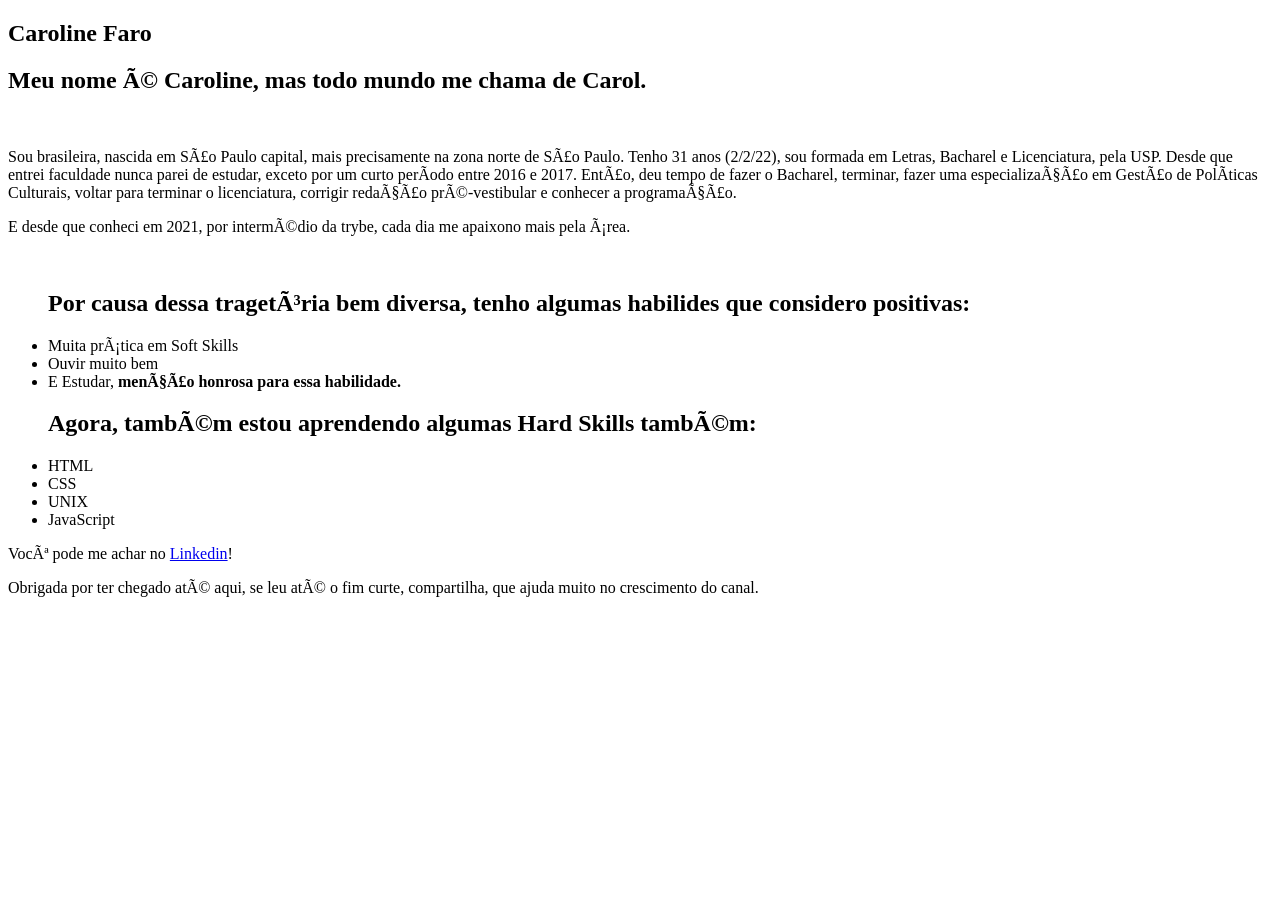
==== index3.html @ ab78a649 "add new portifolio" ====
<!DOCTYPE html>
<html lang="pt-br">
    <head>
        <meta charset="UTP-8">
        <title>carol faro</title>
        <link rel="stylesheet" type="text/css" href="style1.css">
        <style>  
</style>
    </head>
    <body>
        <header>
            <section id="cabecalho">
        <h1 id="nome1"> Caroline Faro </h1>
        </section>
        </header>
        <section id="text">
       <h2 id="titulo1"> Meu nome é Caroline, mas todo mundo me chama de Carol.</h2><br>
       <p id="texto1">Sou brasileira, nascida em São Paulo capital, mais precisamente na zona norte de São Paulo.
       Tenho 31 anos (2/2/22), sou formada em Letras, Bacharel e Licenciatura, pela USP.
       Desde que entrei faculdade nunca parei de estudar, exceto por um curto período entre 2016 e 2017.
       Então, deu tempo de fazer o Bacharel, terminar, fazer uma especialização em Gestão de Políticas Culturais, voltar para terminar o licenciatura, corrigir redação pré-vestibular e conhecer a programação.
    </p>
    <p id="texto2"> E desde que conheci em 2021, por intermédio da trybe, cada dia me apaixono mais pela área.</p> <br>
    </section>
    <section>
        <ul> <h2 class="lista1"> Por causa dessa tragetória bem diversa, tenho algumas habilides que considero positivas:</h2>
            <li class="lista2"> Muita prática em Soft Skills</li>
            <li class="lista2"> Ouvir muito bem</li>
            <li class="lista2"> E Estudar, <strong>menção honrosa para essa habilidade.</strong></li>
        </ul>
       </section>
       <section>
           <ul>  <h2 class="lista1"> Agora, também estou aprendendo algumas Hard Skills também:</h2>
               <li class="lista2">HTML</li>
               <li class="lista2">CSS</li>
               <li class="lista2">UNIX</li>
               <li class="lista2">JavaScript</li>
           </ul>
       </section>
       <nav>
           <p id="link"> Você pode me achar no <a href="https://www.linkedin.com/in/caroline-faro/" target="_blank" id="cor">Linkedin</a>!</p>
       </nav>
       <footer>
        <p id="fim"> Obrigada por ter chegado até aqui, se leu até o fim curte, compartilha, que ajuda muito no crescimento do canal.</p>
    </footer>
</section>
    </body>
</html>
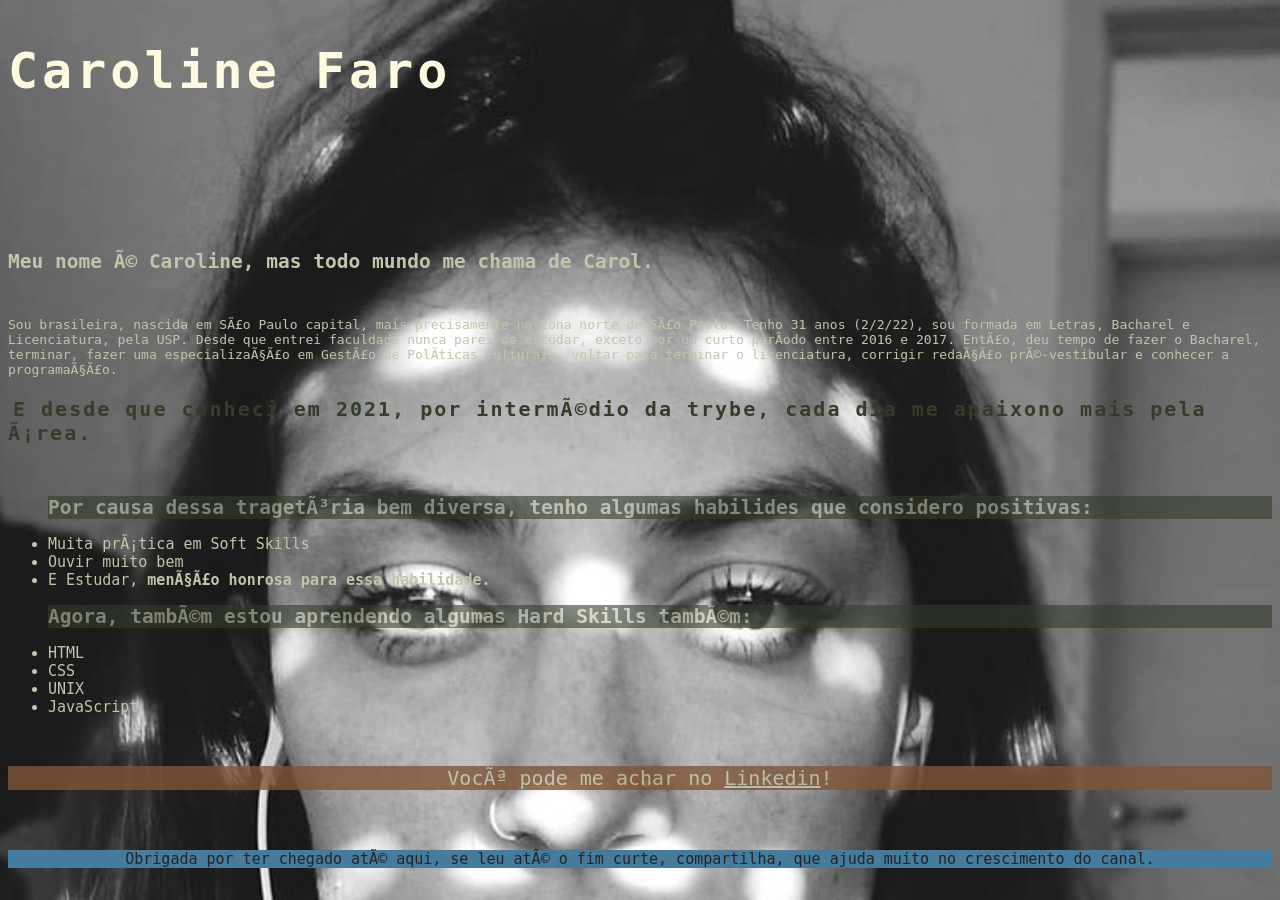
==== commit 7d6335de: "fix style and background" ====
--- a/index3.html
+++ b/index3.html
@@ -3,7 +3,7 @@
     <head>
         <meta charset="UTP-8">
         <title>carol faro</title>
-        <link rel="stylesheet" type="text/css" href="style1.css">
+        <link rel="stylesheet" type="text/css" href="style2.css">
         <style>  
 </style>
     </head>
--- a/style2.css
+++ b/style2.css
@@ -0,0 +1,62 @@
+body {
+    background-image: url(PERFIL2.jpg);
+    background-size: cover;
+    background-repeat: no-repeat;
+    }
+    
+    h1 {
+        font-family: monospace;
+        color: #fefae0;
+        font-size: 50px;
+        letter-spacing: 4px;
+    
+    }
+    #text{
+        margin-top: 150px;
+        font-family: monospace;
+    }
+#titulo1{
+    color: #c2c5aa;
+}
+#texto1{
+    color: #c2c5aa;
+}
+#texto2{
+    color: #333d29;
+    font-size: 20px;
+    text-indent: 5px;;
+    font-weight: bold;
+    letter-spacing: 2px;
+    font-family: monospace;
+}
+.lista1{
+    color: #c2c5aa;
+    background: #333d29;
+    font-family: monospace;
+    opacity: 0.6;
+}
+.lista2{
+    font-family: monospace;
+    color: #c2c5aa;
+    font-size: 15px;
+}
+#link{
+    margin-top: 50px;;
+    font-family: monospace;
+    color: #c2c5aa;
+    font-size: 20px;
+    background: #7f5539;
+    text-align: center;
+    opacity: 0.8;
+}
+#fim{
+    margin-top: 60px;
+    font-family: monospace;
+    color: #212529;
+    font-size: 15px;
+    text-align: center;
+    background: #457b9d
+}
+#cor{
+    color: #c2c5aa;
+}
